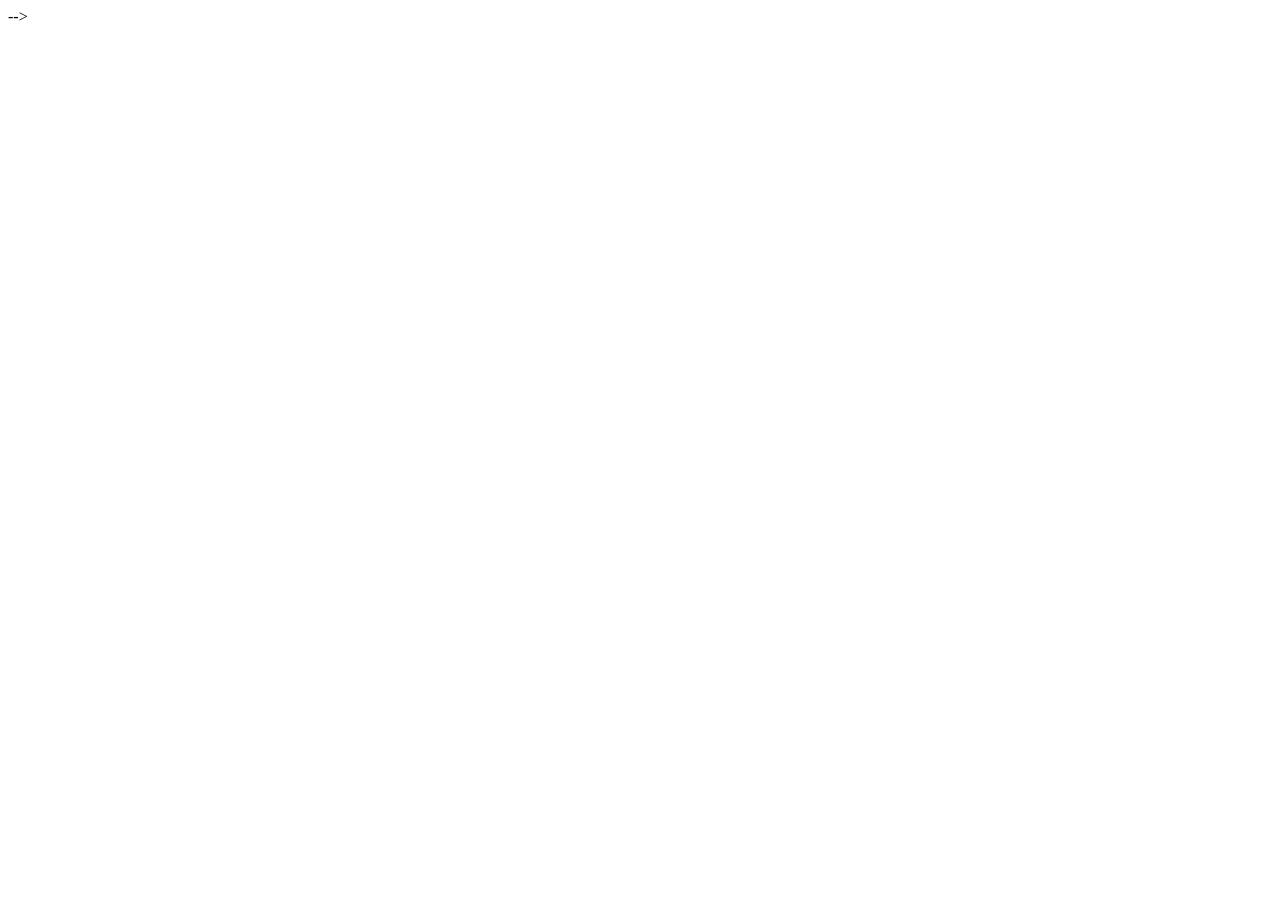
==== index.html @ 19c5c706 "add module 3 -20/41" ====
<!DOCTYPE html>
<html lang="en">
<head>
    <meta charset="UTF-8">
    <meta http-equiv="X-UA-Compatible" content="IE=edge">
    <meta name="viewport" content="width=device-width, initial-scale=1.0">
    <title>Document</title>
</head>
<body>
    <!-- <script src="./module1/practiceModule1.js" type="module"></script> -->

    <!-- <script src="./module2/practiceModule2.js" type="module"></script> -->
    <!-- <script src="./module2/practiceModule2-1.js" type="module"></script> -->
    <!-- <script src="./module2/practiceModule2-2.js" type="module"></script> -->

    <script src="./module3/practiceJs3.js" type="module"></script>

    <script src="./module2/autocheck-2.js" type="module"></script>

    <script src="./module2/autocheck-3m.js" type="module"></script>

    <!-- <script src="./module4/practiceModule4.js" type="module"></script> -->

    <!-- <script src="./module5/practiceModule5.js" type="module"></script> -->

    <!-- <script src="./module6/practiceModule6.js" type="module"></script> -->

    <!-- <script src="./module7/practiceModule7.js" type="module"></script> -->

    <!-- <script src="./module8/practiceModule8.js" type="module"></script>
    
    <script src="./module9/practiceModule9.js" type="module"></script>
    <script src="./module10/practiceModule10.js" type="module"></script>
    <script src="./module11/practiceModule11.js" type="module"></script> --> -->

</body>
</html>
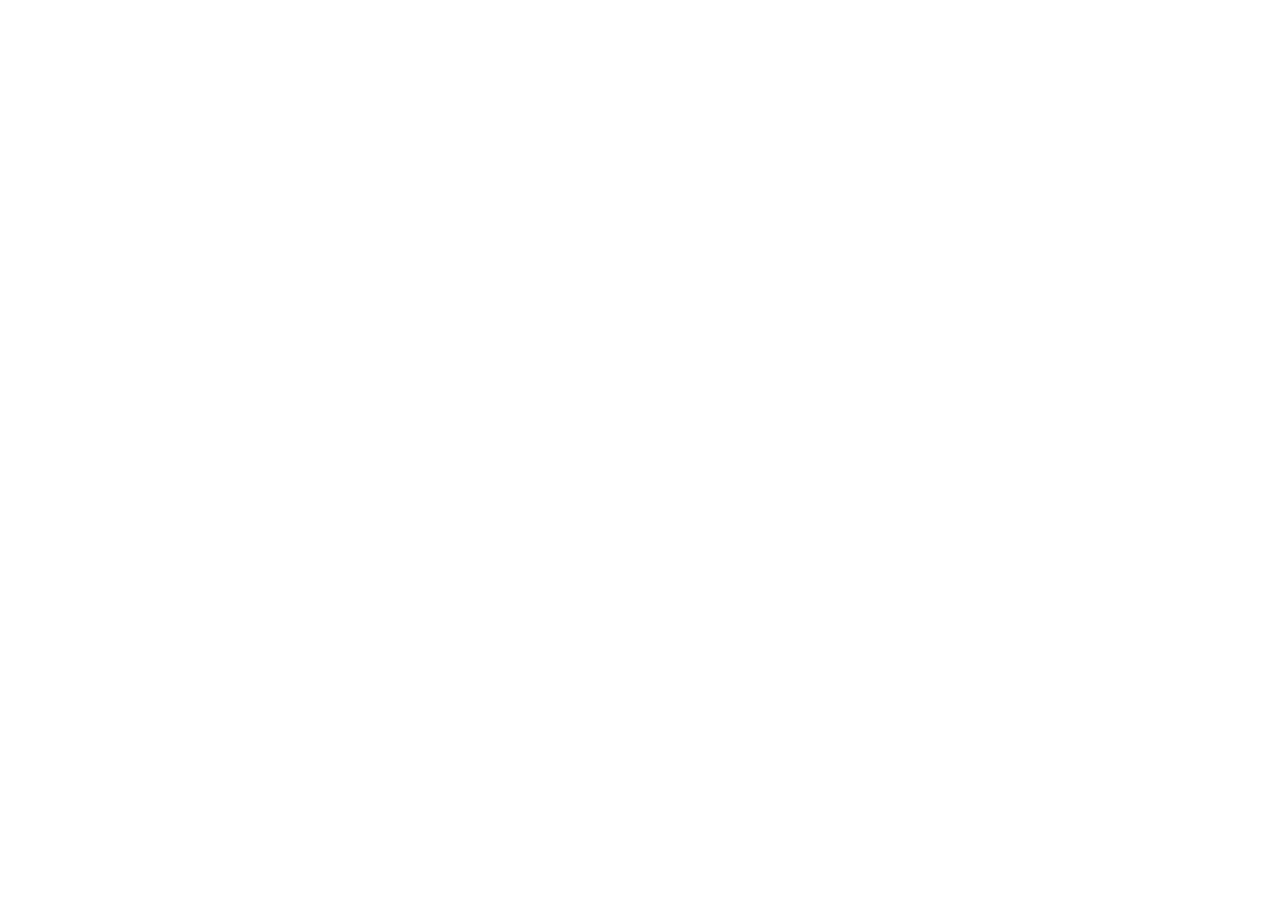
==== commit 1cb07adc: "module 3 41/41" ====
--- a/index.html
+++ b/index.html
@@ -7,31 +7,24 @@
     <title>Document</title>
 </head>
 <body>
-    <!-- <script src="./module1/practiceModule1.js" type="module"></script> -->
+    <!-- <script src="./module1/autocheck-1m.js" type="module"></script>
+    <script src="./module1/practiceModule1.js" type="module"></script> -->
 
-    <!-- <script src="./module2/practiceModule2.js" type="module"></script> -->
-    <!-- <script src="./module2/practiceModule2-1.js" type="module"></script> -->
-    <!-- <script src="./module2/practiceModule2-2.js" type="module"></script> -->
+    <!-- <script src="./module2/autocheck-2.js" type="module"></script>
+    <script src="./module2/practiceModule2-1.js" type="module"></script>
+    <script src="./module2/practiceModule2-2.js" type="module"></script>  -->
 
+    <script src="./module3/autocheck-3m.js" type="module"></script>
     <script src="./module3/practiceJs3.js" type="module"></script>
 
-    <script src="./module2/autocheck-2.js" type="module"></script>
 
-    <script src="./module2/autocheck-3m.js" type="module"></script>
+    <script src="./module-4/practice-4.js" type="module"></script>
+    <script src="./module-4/autocheck-4.js" type="module"></script>
 
-    <!-- <script src="./module4/practiceModule4.js" type="module"></script> -->
 
-    <!-- <script src="./module5/practiceModule5.js" type="module"></script> -->
-
-    <!-- <script src="./module6/practiceModule6.js" type="module"></script> -->
-
-    <!-- <script src="./module7/practiceModule7.js" type="module"></script> -->
-
-    <!-- <script src="./module8/practiceModule8.js" type="module"></script>
+    <script src="./module-5/autocheck5.js" type="module"></script>
+<script src="./module-5/practice5.js" type="module"></script>
     
-    <script src="./module9/practiceModule9.js" type="module"></script>
-    <script src="./module10/practiceModule10.js" type="module"></script>
-    <script src="./module11/practiceModule11.js" type="module"></script> --> -->
 
 </body>
 </html>
